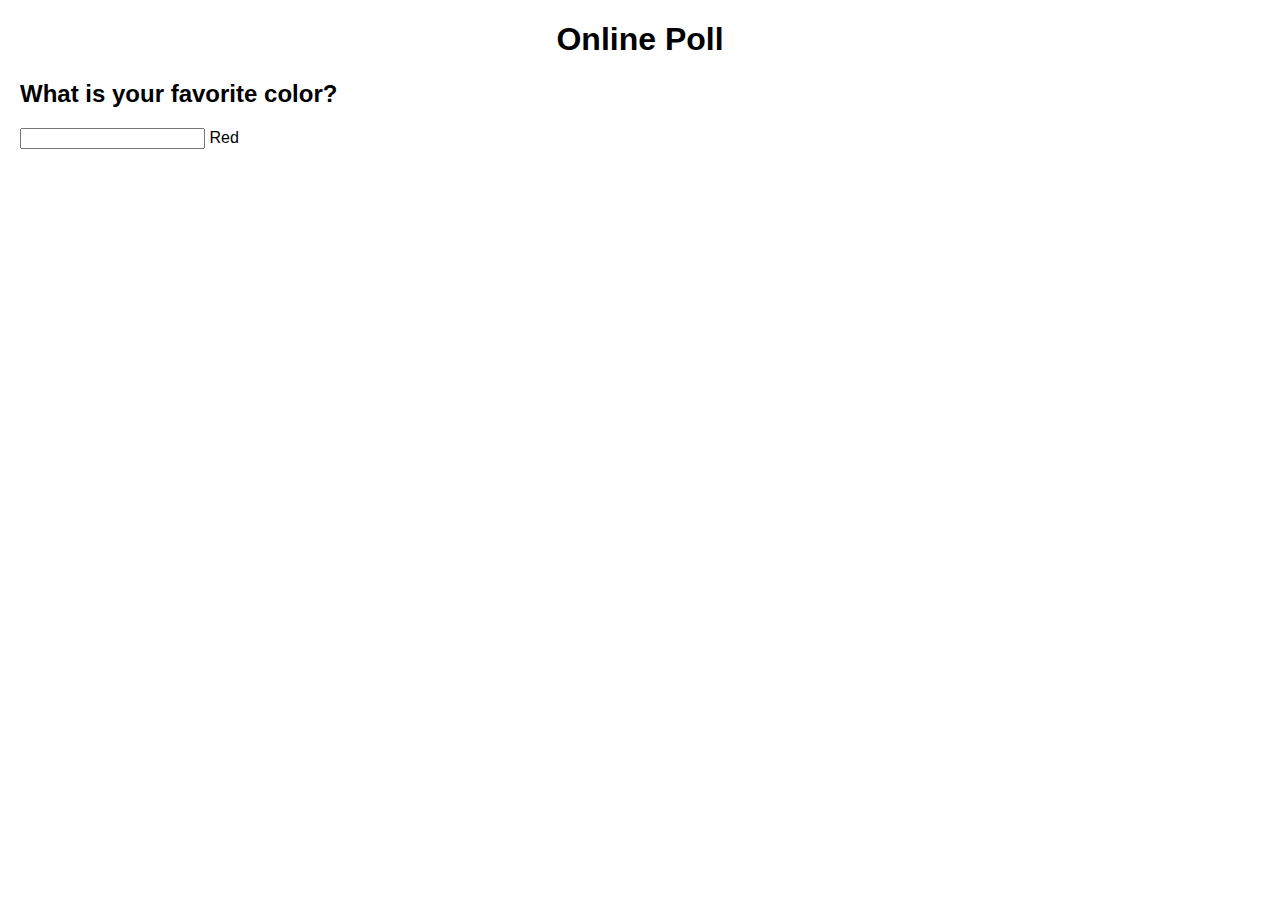
==== poll.html @ 8511b224 "first try" ====
<!DOCTYPE html>

<html>
    <head>
        <title>Online Poll</title>
        <link rel="stylesheet" type="text/css" href="styles.css">
    </head>
    <body>
        <h1>Online Poll</h1>

        <!-- Poll form-->
        <form id="pollForm">
            <h2>What is your favorite color?</h2>
            <label>
                <input tpye="radio" name="color" calue="red"> Red
            </label>
        </form>
    </body>
</html>
---- styles.css ----
body {
  font-family: Arial, sans-serif;
  margin: 20px;
}

h1 {
  text-align: center;
}

form {
  margin-bottom: 20px;
}

button {
  display: block;
  margin-top: 10px;
}

#resultContainer {
  display: none;
  margin-top: 20px;
}

#resultText {
  font-weight: bold;
}
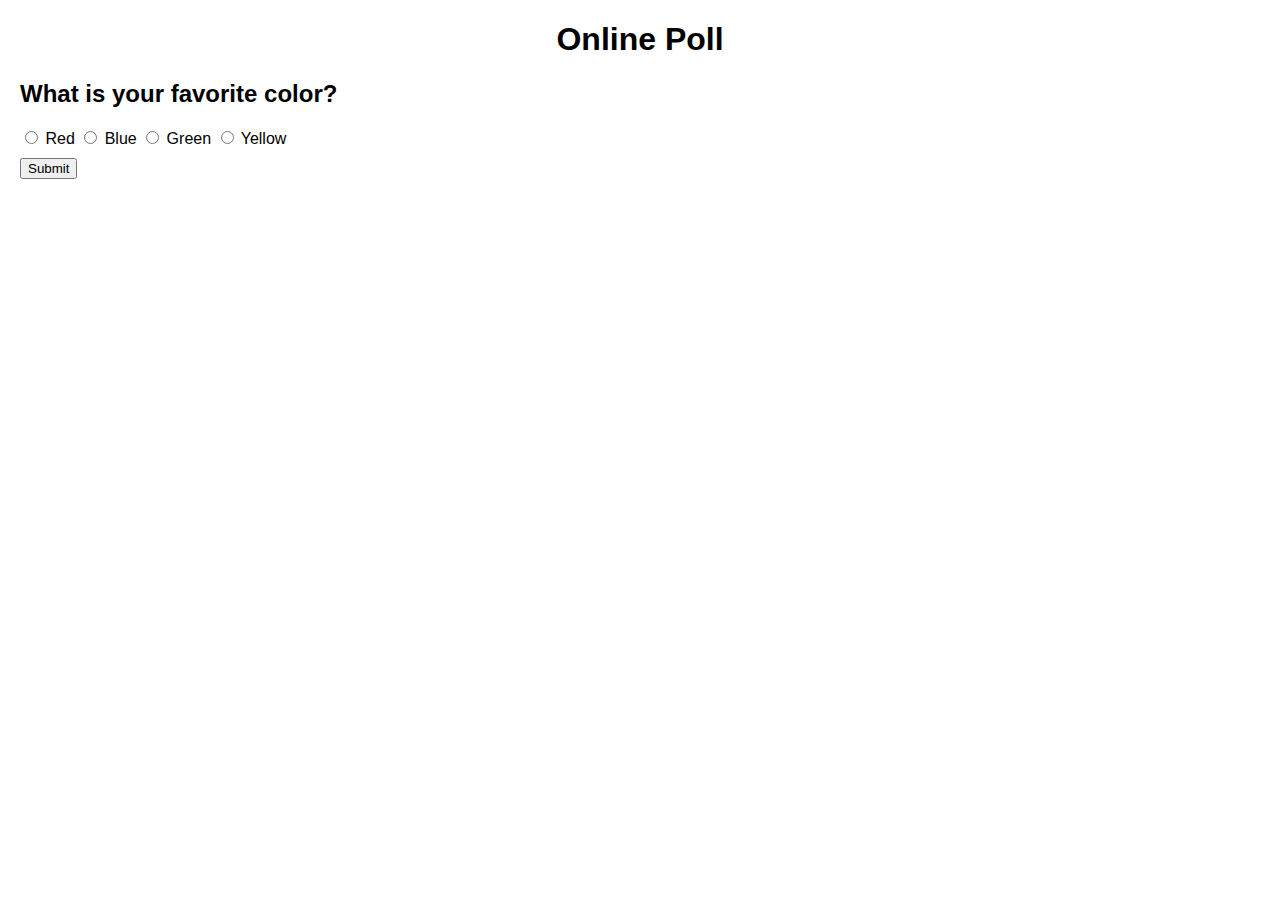
==== commit 3d6ebc1c: "second try" ====
--- a/poll.html
+++ b/poll.html
@@ -1,19 +1,38 @@
 <!DOCTYPE html>
+<html>
+<head>
+  <title>Online Poll</title>
+  <link rel="stylesheet" type="text/css" href="styles.css">
+</head>
+<body>
+  <h1>Online Poll</h1>
 
-<html>
-    <head>
-        <title>Online Poll</title>
-        <link rel="stylesheet" type="text/css" href="styles.css">
-    </head>
-    <body>
-        <h1>Online Poll</h1>
+  <!-- Poll form -->
+  <form id="pollForm">
+    <h2>What is your favorite color?</h2>
+    <label>
+      <input type="radio" name="color" value="red"> Red
+    </label>
+    <label>
+      <input type="radio" name="color" value="blue"> Blue
+    </label>
+    <label>
+      <input type="radio" name="color" value="green"> Green
+    </label>
+    <label>
+      <input type="radio" name="color" value="yellow"> Yellow
+    </label>
 
-        <!-- Poll form-->
-        <form id="pollForm">
-            <h2>What is your favorite color?</h2>
-            <label>
-                <input tpye="radio" name="color" calue="red"> Red
-            </label>
-        </form>
-    </body>
+    <button type="submit">Submit</button>
+  </form>
+
+  <!-- Container to display poll results -->
+  <div id="resultContainer">
+    <h2>Results:</h2>
+    <div id="resultText"></div>
+  </div>
+
+  <!-- JavaScript code -->
+  <script src="script.js"></script>
+</body>
 </html>
